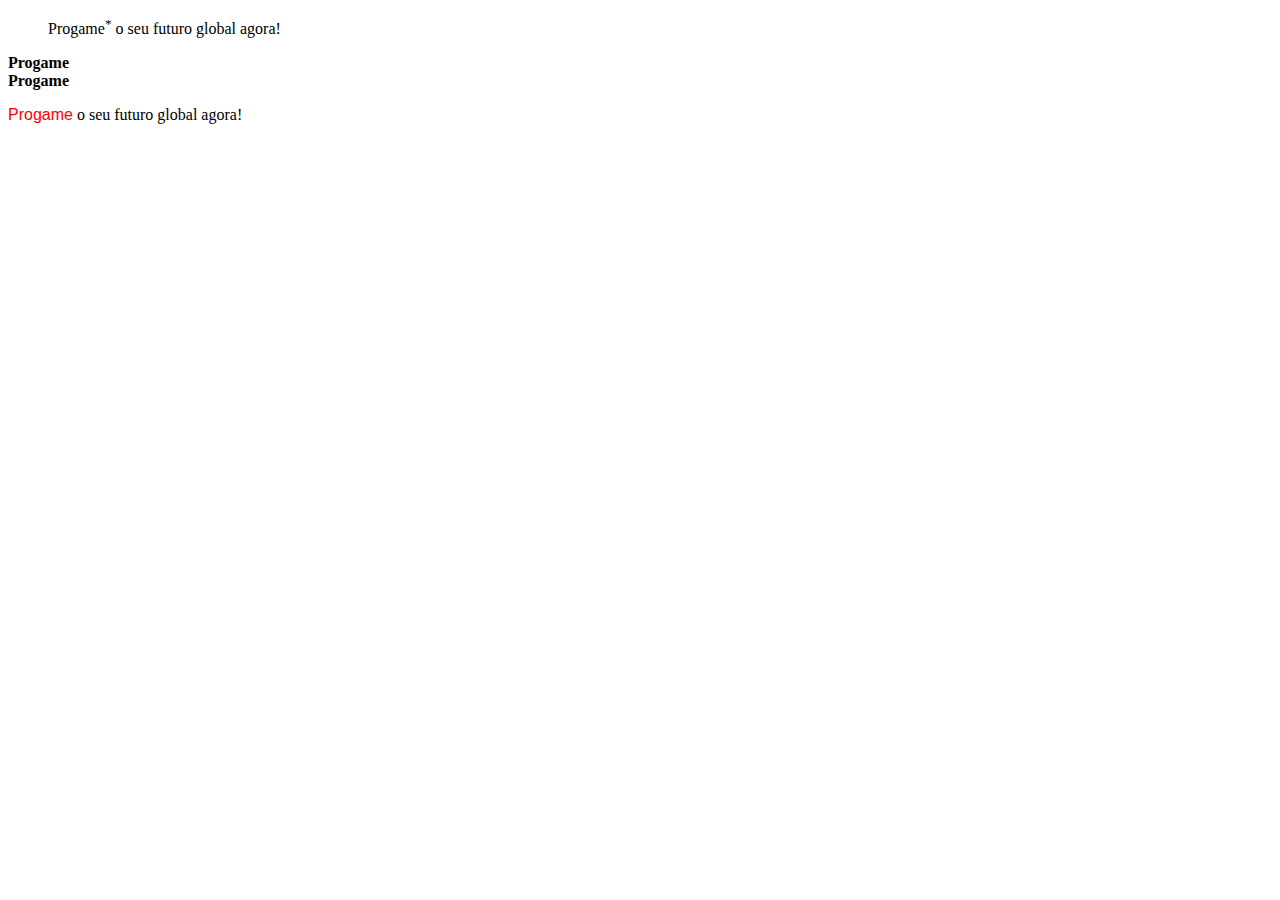
==== formatação/index.html @ 56b42131 "formatação" ====
<!DOCTYPE html>
<html lang="en">
<head>
    <meta charset="UTF-8">
    <meta name="viewport" content="width=device-width, initial-scale=1.0">
    <title>Trilha front end</title>
</head>
<body>
    <blockquote>
        Progame<sup>*</sup> o seu futuro global agora!
    </blockquote>

    <b>Progame</b>          <br>

    <strong>Progame</strong>        <br>

    <p>
        <font color="red" face="Arial">Progame</font> o seu futuro global agora!
    </p>

    <div></div>
    
</body>
</html>
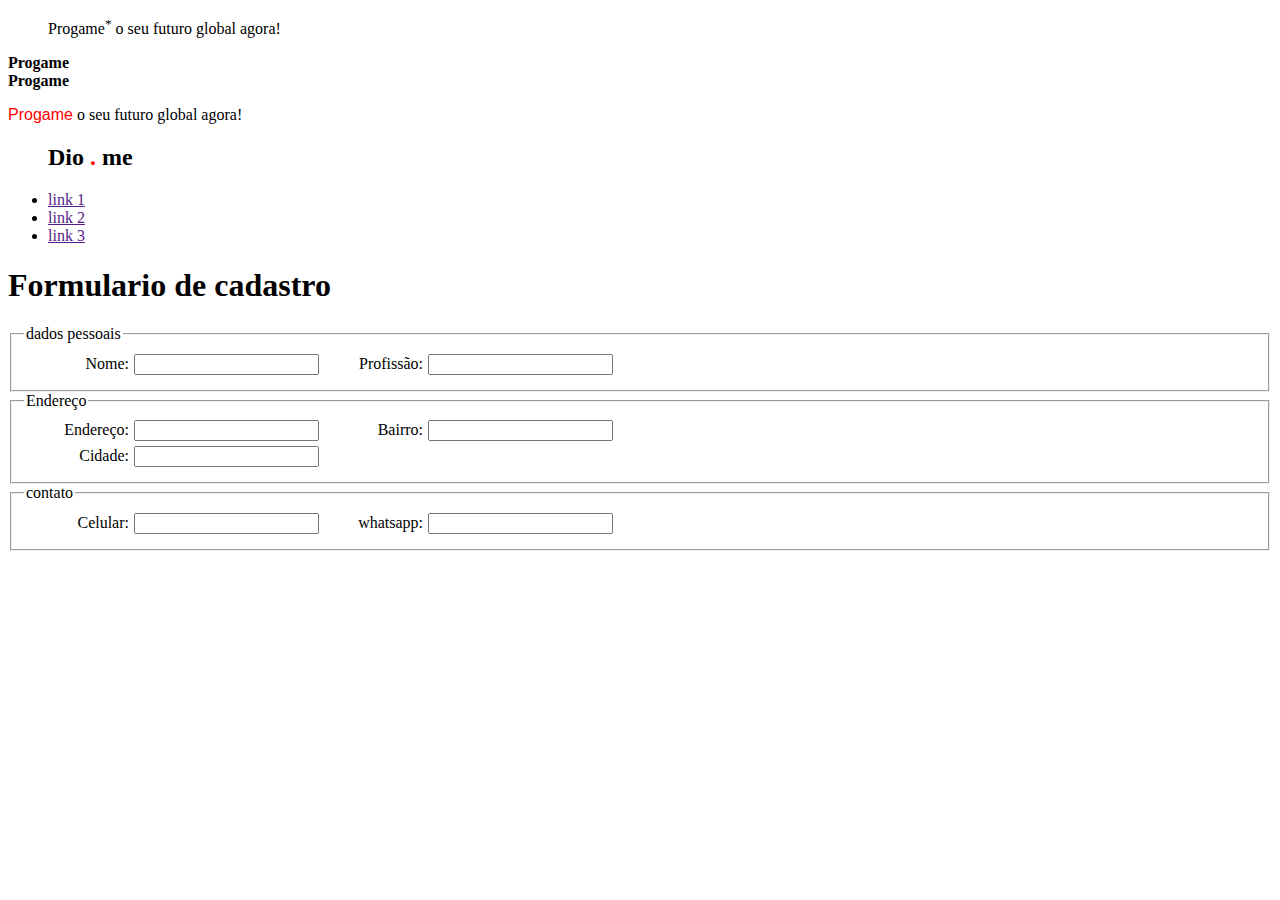
==== commit a538746e: "concluindo a aula de formatação" ====
--- a/formatação/index.html
+++ b/formatação/index.html
@@ -1,24 +1,83 @@
 <!DOCTYPE html>
 <html lang="en">
+
 <head>
     <meta charset="UTF-8">
     <meta name="viewport" content="width=device-width, initial-scale=1.0">
     <title>Trilha front end</title>
+
+    <style>
+        .row {
+            margin: 5px;
+        }
+
+        label {
+            width: 100px;
+            text-align: right;
+            display: inline-block;
+            padding-right: 5px;
+        }
+    </style>
 </head>
+
 <body>
     <blockquote>
         Progame<sup>*</sup> o seu futuro global agora!
     </blockquote>
 
-    <b>Progame</b>          <br>
+    <b>Progame</b> <br>
 
-    <strong>Progame</strong>        <br>
+    <strong>Progame</strong> <br>
 
     <p>
         <font color="red" face="Arial">Progame</font> o seu futuro global agora!
     </p>
 
-    <div></div>
-    
+    <div id="menu">
+        <div class="links">
+            <ul>
+                <h2>
+                    Dio<span>
+                        <font color="red">.</font>
+                    </span>me
+                </h2>
+                <li class="link"><a href="">link 1</a></li>
+                <li class="link"><a href="">link 2</a></li>
+                <li class="link"> <a href="">link 3</a></li>
+            </ul>
+        </div>
+    </div>
+
+
+    <form>
+        <h1>Formulario de cadastro</h1>
+        <fieldset>
+            <legend>dados pessoais</legend>
+            <div class="row">
+                <label>Nome:</label><input type="text">
+                <label>Profissão:</label><input type="text">
+            </div>
+        </fieldset>
+        <fieldset>
+            <legend>Endereço</legend>
+            <div class="row">
+                <label>Endereço:</label><input type="text">
+                <label>Bairro:</label><input type="text">
+            </div>
+            <div class="row">
+                <label>Cidade:</label><input type="text">
+            </div>
+        </fieldset>
+        <fieldset>
+            <legend>contato</legend>
+            <div class="row">
+                <label>Celular:</label><input type="text">
+                <label>whatsapp:</label><input type="text">
+            </fieldset>
+        </div>
+    </form>
+
+    <iframe src="https://www.dio.me/" frameborder="0"></iframe>
 </body>
+
 </html>